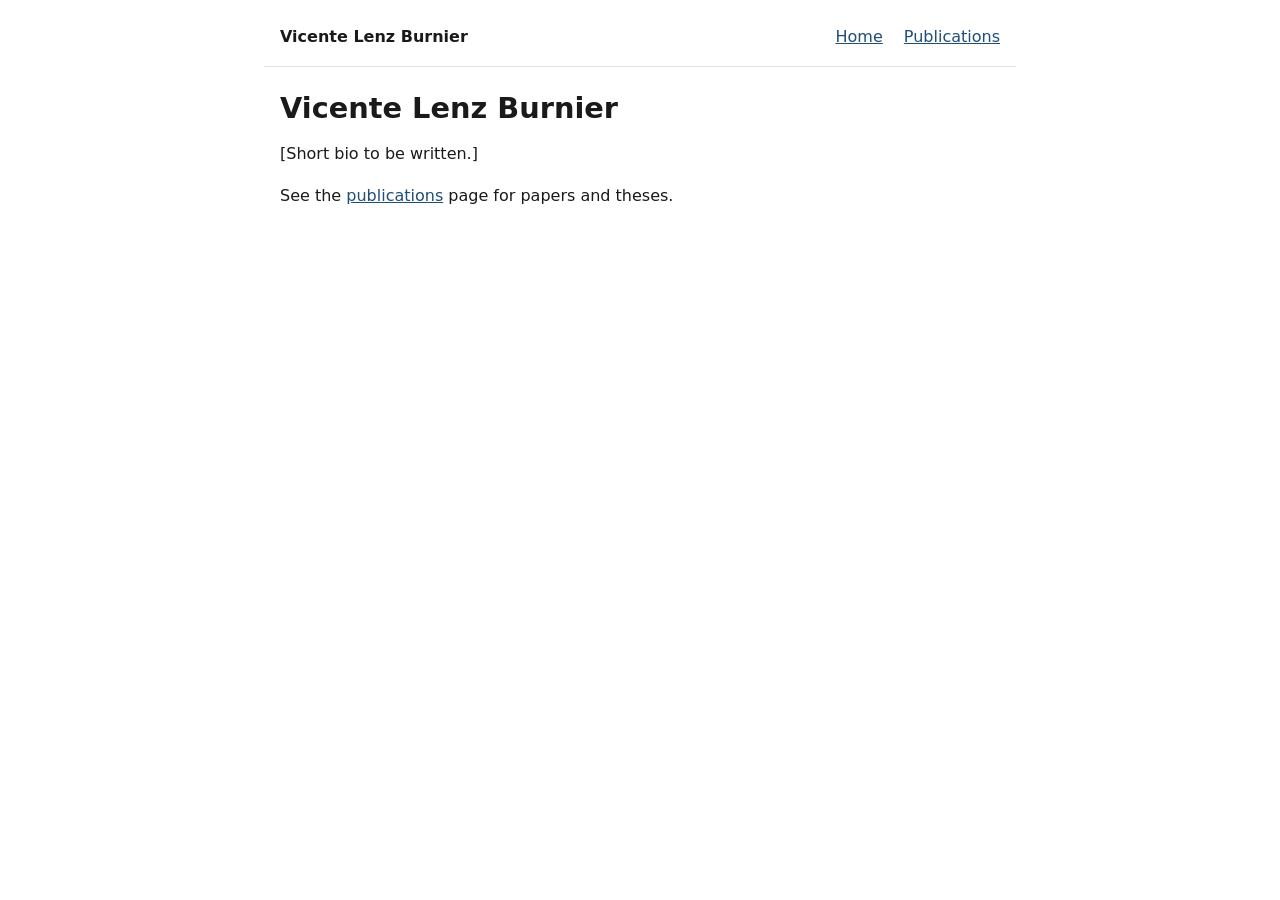
==== index.html @ 6ba08572 "Add files via upload" ====
<!doctype html>
<html lang="en">
<head>
<meta charset="utf-8">
<meta name="viewport" content="width=device-width, initial-scale=1">
<title>Vicente Lenz Burnier</title>
<meta name="description" content="Vicente Lenz Burnier: research on metastability, spectral theory and random dynamics.">
<!-- Search Console verification: replace this comment with the meta tag Search Console gives you, for example
<meta name="google-site-verification" content="PASTE-VALUE-HERE"> -->
<link rel="stylesheet" href="style.css">
</head>
<body>
<header class="site-header">
  <a class="name" href="index.html">Vicente Lenz Burnier</a>
  <nav>
    <a href="index.html" aria-current="page">Home</a>
    <a href="publications.html">Publications</a>
  </nav>
</header>
<main>
  <h1>Vicente Lenz Burnier</h1>
  <!-- TODO: replace with a short bio (current position, research interests) -->
  <p>[Short bio to be written.]</p>
  <p>See the <a href="publications.html">publications</a> page for papers and theses.</p>
</main>
</body>
</html>
---- style.css ----
:root { --bg:#ffffff; --fg:#1a1a1a; --muted:#6b6b6b; --accent:#1f4e79; --rule:#e2e2e2; }
@media (prefers-color-scheme: dark) {
  :root:not([data-theme="light"]) { --bg:#16181c; --fg:#e8e8e8; --muted:#9a9a9a; --accent:#8fb8de; --rule:#2c2f36; }
}
:root[data-theme="dark"] { --bg:#16181c; --fg:#e8e8e8; --muted:#9a9a9a; --accent:#8fb8de; --rule:#2c2f36; }

html, body { margin:0; padding:0; background:var(--bg); color:var(--fg); }
body {
  font-family: system-ui, -apple-system, "Segoe UI", sans-serif;
  line-height: 1.6;
  font-size: 16px;
}
a { color: var(--accent); }

.site-header {
  max-width: 720px; margin: 0 auto; padding: 24px 16px 16px;
  display: flex; flex-wrap: wrap; justify-content: space-between; align-items: baseline; gap: 8px 16px;
  border-bottom: 1px solid var(--rule);
}
.site-header .name { font-weight: 600; color: var(--fg); text-decoration: none; }
.site-header nav a { margin-left: 16px; }

main { max-width: 720px; margin: 0 auto; padding: 24px 16px 56px; }
h1 { font-size: 1.8rem; line-height: 1.2; margin: 0 0 0.75rem; }
h2 { font-size: 1.2rem; margin: 2rem 0 0.75rem; padding-bottom: 0.3rem; border-bottom: 1px solid var(--rule); }

.pubs { list-style: none; margin: 0; padding: 0; }
.pubs li { margin: 0 0 1.25rem; overflow-wrap: anywhere; }
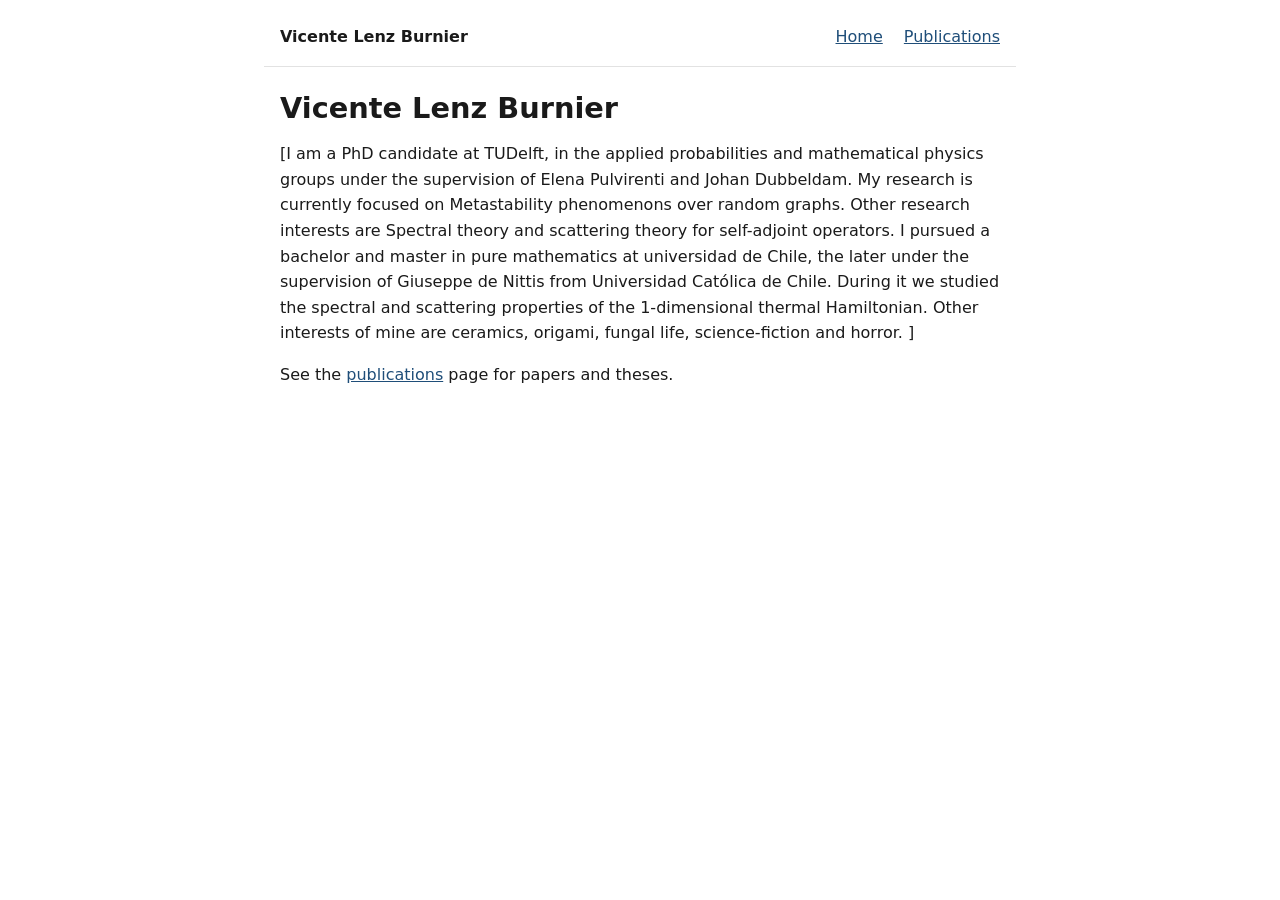
==== commit d0179dea: "Replace placeholder bio with detailed personal bio Updated the short bio with detailed information a" ====
--- a/index.html
+++ b/index.html
@@ -20,7 +20,9 @@
 <main>
   <h1>Vicente Lenz Burnier</h1>
   <!-- TODO: replace with a short bio (current position, research interests) -->
-  <p>[Short bio to be written.]</p>
+  <p>[I am a PhD candidate at TUDelft, in the applied probabilities and mathematical physics groups under the supervision of Elena Pulvirenti and Johan Dubbeldam. My research is currently focused on Metastability phenomenons over random graphs. Other research interests are Spectral theory and scattering theory for self-adjoint operators.
+I pursued a bachelor and master in pure mathematics at universidad de Chile, the later under the supervision of Giuseppe de Nittis from Universidad Católica de Chile. During it we studied the spectral and scattering properties of the 1-dimensional thermal Hamiltonian.
+Other interests of mine are ceramics, origami, fungal life, science-fiction and horror. ]</p>
   <p>See the <a href="publications.html">publications</a> page for papers and theses.</p>
 </main>
 </body>
